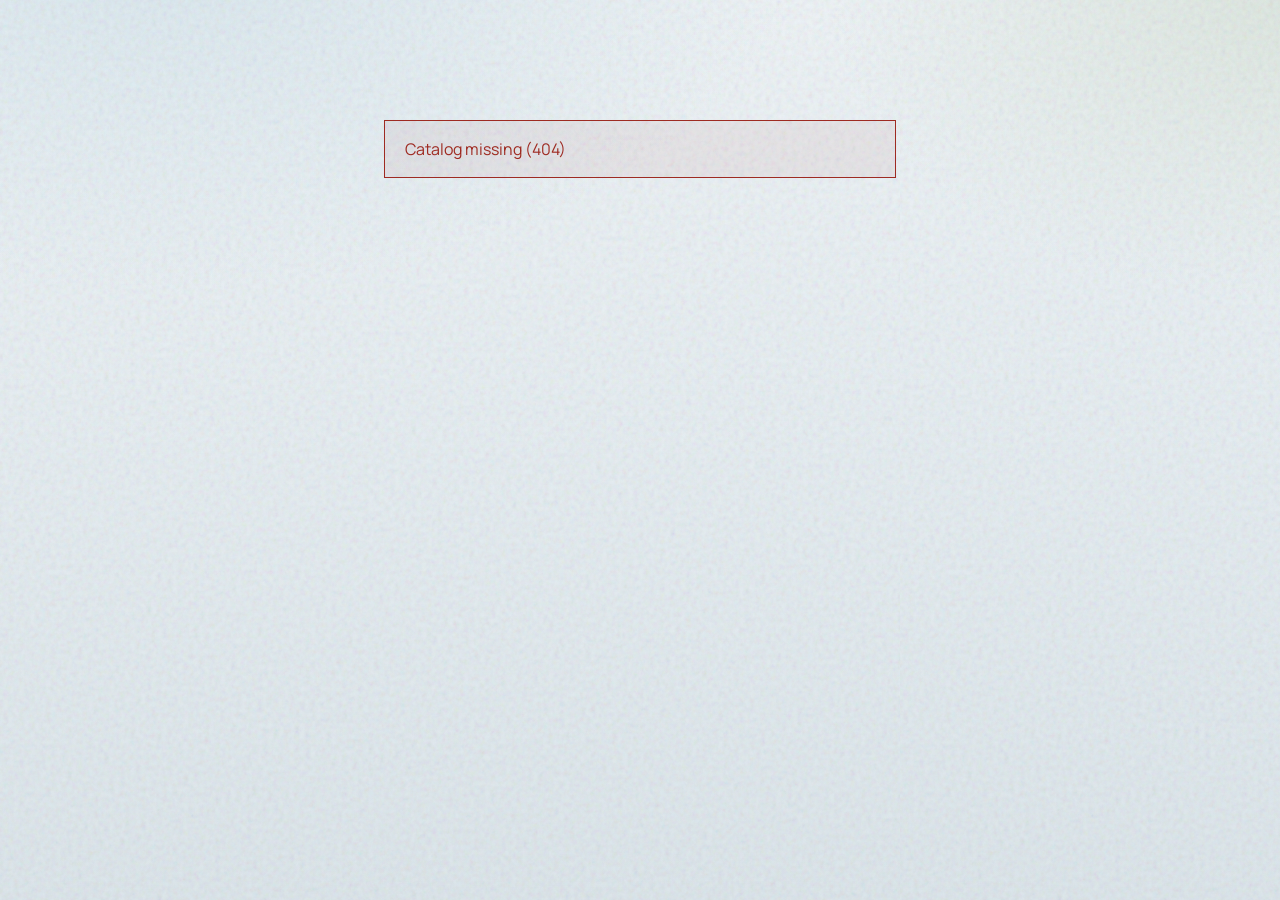
==== web/index.html @ 5b5eeecb "Ship static SPA with polished archive UI and Pages deploy. Hash-routed letter browser built for GitH" ====
<!DOCTYPE html>
<html lang="en">
<head>
  <meta charset="utf-8" />
  <meta name="viewport" content="width=device-width, initial-scale=1" />
  <meta name="robots" content="noindex, nofollow" />
  <title>WWI Letters</title>
  <link rel="preconnect" href="https://fonts.googleapis.com" />
  <link rel="preconnect" href="https://fonts.gstatic.com" crossorigin />
  <link href="https://fonts.googleapis.com/css2?family=Fraunces:opsz,wght@9..144,500;9..144,650&family=Manrope:wght@400;500;600&display=swap" rel="stylesheet" />
  <link rel="stylesheet" href="assets/styles.css" />
  <script>
    (function () {
      var parts = location.pathname.split("/").filter(Boolean);
      if (parts.length && parts[parts.length - 1].endsWith(".html")) parts.pop();
      window.__BASE__ = parts.length ? "/" + parts.join("/") + "/" : "/";
    })();
  </script>
</head>
<body>
  <div class="atmosphere" aria-hidden="true"></div>
  <div id="app"><p class="boot">Opening the archive…</p></div>
  <script src="assets/app.js"></script>
</body>
</html>
---- web/assets/styles.css ----
:root {
  --ink: #18233a;
  --ink-soft: #3d4a63;
  --paper: #e7eef2;
  --sheet: #f7fafb;
  --line: #c5d0da;
  --signal: #9e2b22;
  --sage: #5f7a6e;
  --shadow: rgba(24, 35, 58, 0.08);
  --ease: cubic-bezier(0.22, 1, 0.36, 1);
}

* { box-sizing: border-box; }

html, body {
  margin: 0;
  min-height: 100%;
}

body {
  font-family: "Manrope", sans-serif;
  color: var(--ink);
  background: var(--paper);
  line-height: 1.5;
}

.atmosphere {
  position: fixed;
  inset: 0;
  z-index: -1;
  pointer-events: none;
  background:
    radial-gradient(1200px 700px at 12% -10%, #d9e7ee 0%, transparent 55%),
    radial-gradient(900px 600px at 100% 0%, #dfe8e2 0%, transparent 50%),
    linear-gradient(180deg, #eef3f6 0%, var(--paper) 45%, #dde6eb 100%);
}

.atmosphere::after {
  content: "";
  position: absolute;
  inset: 0;
  opacity: 0.35;
  background-image: url("data:image/svg+xml,%3Csvg viewBox='0 0 200 200' xmlns='http://www.w3.org/2000/svg'%3E%3Cfilter id='n'%3E%3CfeTurbulence type='fractalNoise' baseFrequency='0.85' numOctaves='3' stitchTiles='stitch'/%3E%3C/filter%3E%3Crect width='100%25' height='100%25' filter='url(%23n)' opacity='0.45'/%3E%3C/svg%3E");
  mix-blend-mode: multiply;
}

a { color: var(--signal); text-decoration-thickness: 1px; text-underline-offset: 3px; }
a:hover { color: var(--ink); }

#app {
  min-height: 100vh;
  animation: rise 0.7s var(--ease) both;
}

@keyframes rise {
  from { opacity: 0; transform: translateY(10px); }
  to { opacity: 1; transform: translateY(0); }
}

@keyframes fade {
  from { opacity: 0; }
  to { opacity: 1; }
}

.boot {
  margin: 0;
  padding: 4rem 1.5rem;
  color: var(--ink-soft);
  text-align: center;
  font-size: 1rem;
}

/* —— Shell —— */
.shell-header {
  display: flex;
  align-items: baseline;
  justify-content: space-between;
  gap: 1rem;
  padding: 1.25rem clamp(1.25rem, 4vw, 2.5rem);
  border-bottom: 1px solid var(--line);
}

.mark {
  margin: 0;
  font-family: "Fraunces", serif;
  font-weight: 650;
  font-size: 1.35rem;
  letter-spacing: -0.02em;
}

.mark a {
  color: inherit;
  text-decoration: none;
}

.mark a:hover { color: var(--signal); }

.crumb {
  margin: 0;
  color: var(--ink-soft);
  font-size: 0.9rem;
  font-weight: 500;
}

/* —— Home —— */
.home {
  max-width: 760px;
  margin: 0 auto;
  padding: clamp(2.5rem, 8vh, 5rem) clamp(1.25rem, 4vw, 2rem) 4rem;
}

.home-brand {
  margin: 0 0 0.75rem;
  font-family: "Fraunces", serif;
  font-optical-sizing: auto;
  font-weight: 650;
  font-size: clamp(2.75rem, 8vw, 4.25rem);
  line-height: 1.05;
  letter-spacing: -0.03em;
}

.home-lead {
  margin: 0 0 2.75rem;
  max-width: 28rem;
  color: var(--ink-soft);
  font-size: 1.05rem;
  font-weight: 500;
}

.home-meta {
  display: flex;
  gap: 1.25rem;
  margin-bottom: 1.5rem;
  color: var(--sage);
  font-size: 0.8rem;
  font-weight: 600;
  letter-spacing: 0.08em;
  text-transform: uppercase;
}

.letter-rows {
  list-style: none;
  margin: 0;
  padding: 0;
  border-top: 1px solid var(--line);
}

.letter-rows li {
  border-bottom: 1px solid var(--line);
}

.letter-rows a {
  display: grid;
  grid-template-columns: 6.5rem 1fr auto;
  gap: 1rem;
  align-items: baseline;
  padding: 1.15rem 0.15rem;
  color: inherit;
  text-decoration: none;
  transition: background 0.25s var(--ease), padding-left 0.25s var(--ease);
}

.letter-rows a:hover {
  background: rgba(255, 255, 255, 0.45);
  padding-left: 0.5rem;
}

.letter-rows .when {
  font-variant-numeric: tabular-nums;
  font-weight: 600;
  font-size: 0.95rem;
  color: var(--ink-soft);
}

.letter-rows .title {
  font-family: "Fraunces", serif;
  font-weight: 500;
  font-size: 1.2rem;
  letter-spacing: -0.015em;
}

.letter-rows .status {
  font-size: 0.72rem;
  font-weight: 600;
  letter-spacing: 0.06em;
  text-transform: uppercase;
  color: var(--sage);
}

.letter-rows .status.is-raw { color: var(--signal); }

/* —— Letter —— */
.letter {
  display: grid;
  grid-template-columns: minmax(0, 1.25fr) minmax(18rem, 0.85fr);
  min-height: calc(100vh - 4.25rem);
  animation: fade 0.45s var(--ease) both;
}

.stage {
  margin: 0;
  padding: 1rem;
  background: #121820;
  display: flex;
  flex-direction: column;
  min-height: 70vh;
}

.stage-toolbar {
  display: flex;
  justify-content: space-between;
  align-items: center;
  gap: 0.75rem;
  margin-bottom: 0.75rem;
  color: #c9d3dc;
  font-size: 0.8rem;
  font-weight: 600;
  letter-spacing: 0.04em;
  text-transform: uppercase;
}

.pager {
  display: flex;
  gap: 0.4rem;
}

.pager a {
  color: #c9d3dc;
  text-decoration: none;
  border: 1px solid rgba(201, 211, 220, 0.35);
  padding: 0.35rem 0.65rem;
  font-size: 0.78rem;
  transition: background 0.2s var(--ease), color 0.2s var(--ease);
}

.pager a:hover,
.pager a.is-on {
  background: #f7fafb;
  color: var(--ink);
  border-color: #f7fafb;
}

.stage-frame {
  flex: 1;
  overflow: auto;
  display: flex;
  justify-content: center;
  align-items: flex-start;
  border-radius: 2px;
}

.stage-frame img {
  width: 100%;
  max-width: 920px;
  height: auto;
  display: block;
  box-shadow: 0 24px 60px rgba(0, 0, 0, 0.45);
  animation: rise 0.55s var(--ease) both;
}

.side {
  padding: clamp(1.25rem, 3vw, 2rem);
  background: var(--sheet);
  border-left: 1px solid var(--line);
  overflow: auto;
  max-height: calc(100vh - 4.25rem);
}

.side h1 {
  margin: 0 0 0.35rem;
  font-family: "Fraunces", serif;
  font-weight: 650;
  font-size: clamp(1.6rem, 3vw, 2rem);
  letter-spacing: -0.02em;
  line-height: 1.15;
}

.side .meta {
  margin: 0 0 1.5rem;
  color: var(--ink-soft);
  font-size: 0.95rem;
}

.side h2 {
  margin: 1.5rem 0 0.5rem;
  font-size: 0.72rem;
  font-weight: 600;
  letter-spacing: 0.1em;
  text-transform: uppercase;
  color: var(--sage);
}

.transcript {
  margin: 0;
  white-space: pre-wrap;
  font-family: "Fraunces", serif;
  font-weight: 500;
  font-size: 1.02rem;
  line-height: 1.55;
  color: var(--ink);
}

.transcript.reading {
  font-size: 0.98rem;
  color: var(--ink-soft);
}

.note {
  margin-top: 1.75rem;
  padding-top: 1.25rem;
  border-top: 1px solid var(--line);
  color: var(--ink-soft);
  font-size: 0.92rem;
}

.error {
  max-width: 32rem;
  margin: 3rem auto;
  padding: 1rem 1.25rem;
  border: 1px solid var(--signal);
  color: var(--signal);
  background: rgba(158, 43, 34, 0.06);
}

@media (max-width: 900px) {
  .letter {
    grid-template-columns: 1fr;
  }
  .side {
    max-height: none;
    border-left: none;
    border-top: 1px solid var(--line);
  }
  .letter-rows a {
    grid-template-columns: 1fr;
    gap: 0.25rem;
  }
  .home-brand { font-size: clamp(2.4rem, 12vw, 3.4rem); }
}
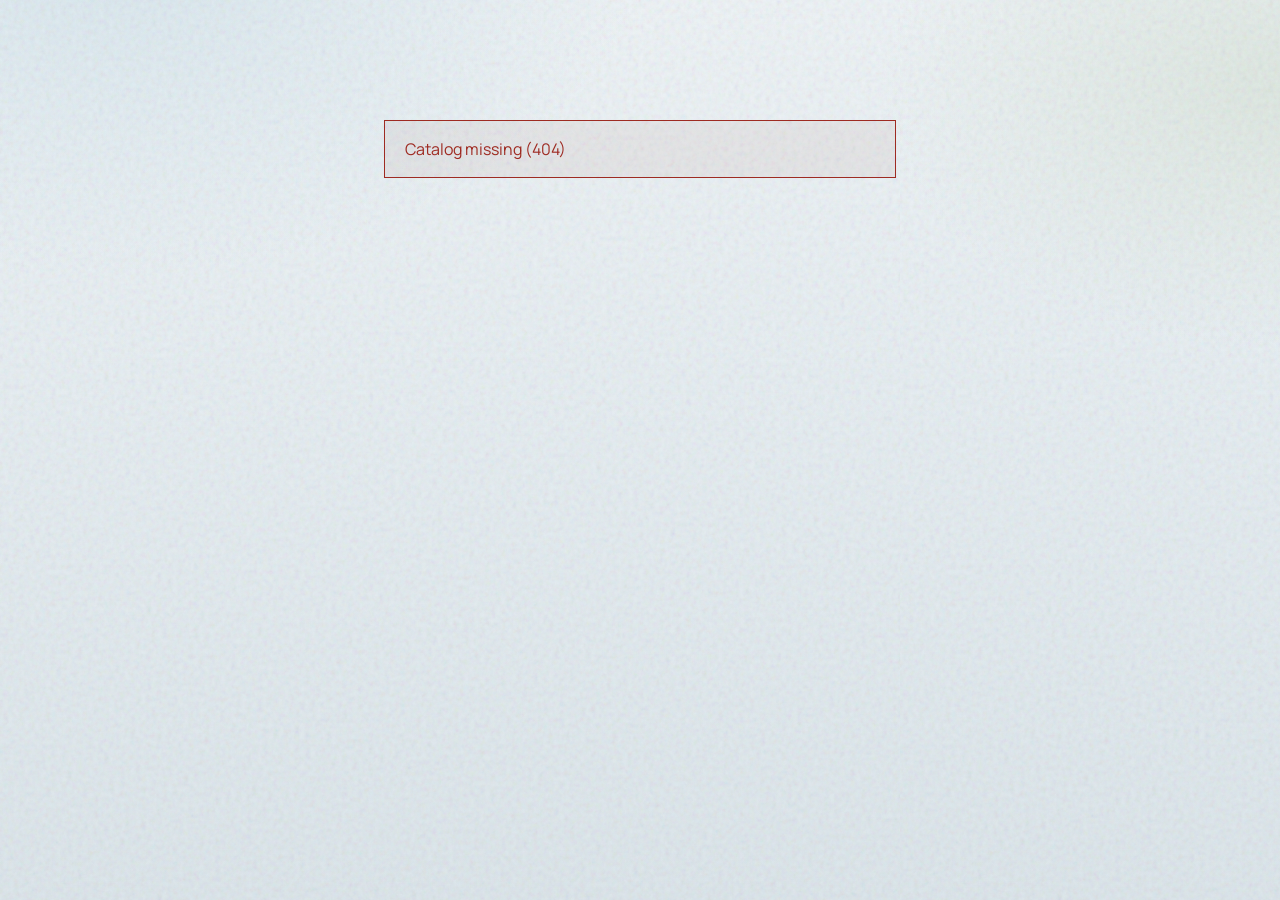
==== commit a21b8abb: "Improve archive reading layout with summary-then-transcript. Adds short summary/context per letter, " ====
--- a/web/index.html
+++ b/web/index.html
@@ -4,11 +4,12 @@
   <meta charset="utf-8" />
   <meta name="viewport" content="width=device-width, initial-scale=1" />
   <meta name="robots" content="noindex, nofollow" />
-  <title>WWI Letters</title>
+  <meta name="description" content="Family Archive — scanned letters and family papers." />
+  <title>Family Archive</title>
   <link rel="preconnect" href="https://fonts.googleapis.com" />
   <link rel="preconnect" href="https://fonts.gstatic.com" crossorigin />
   <link href="https://fonts.googleapis.com/css2?family=Fraunces:opsz,wght@9..144,500;9..144,650&family=Manrope:wght@400;500;600&display=swap" rel="stylesheet" />
-  <link rel="stylesheet" href="assets/styles.css" />
+  <link rel="stylesheet" href="assets/styles.css?v=20260718d" />
   <script>
     (function () {
       var parts = location.pathname.split("/").filter(Boolean);
@@ -19,7 +20,13 @@
 </head>
 <body>
   <div class="atmosphere" aria-hidden="true"></div>
-  <div id="app"><p class="boot">Opening the archive…</p></div>
-  <script src="assets/app.js"></script>
+  <div id="app">
+    <main class="home">
+      <p class="home-meta"><span>Private collection</span></p>
+      <h1 class="home-brand">Family Archive</h1>
+      <p class="home-lead">Loading letters…</p>
+    </main>
+  </div>
+  <script src="assets/app.js?v=20260718d"></script>
 </body>
 </html>
--- a/web/assets/styles.css
+++ b/web/assets/styles.css
@@ -5,8 +5,8 @@
   --sheet: #f7fafb;
   --line: #c5d0da;
   --signal: #9e2b22;
-  --sage: #5f7a6e;
-  --shadow: rgba(24, 35, 58, 0.08);
+  --moss: #5f7a6e;
+  --stage: #121820;
   --ease: cubic-bezier(0.22, 1, 0.36, 1);
 }
 
@@ -30,16 +30,16 @@
   z-index: -1;
   pointer-events: none;
   background:
-    radial-gradient(1200px 700px at 12% -10%, #d9e7ee 0%, transparent 55%),
-    radial-gradient(900px 600px at 100% 0%, #dfe8e2 0%, transparent 50%),
-    linear-gradient(180deg, #eef3f6 0%, var(--paper) 45%, #dde6eb 100%);
+    radial-gradient(1000px 640px at 8% -8%, #d9e7ee 0%, transparent 55%),
+    radial-gradient(800px 520px at 100% 10%, #dfe8e2 0%, transparent 50%),
+    linear-gradient(180deg, #eef3f6 0%, var(--paper) 42%, #dde6eb 100%);
 }
 
 .atmosphere::after {
   content: "";
   position: absolute;
   inset: 0;
-  opacity: 0.35;
+  opacity: 0.32;
   background-image: url("data:image/svg+xml,%3Csvg viewBox='0 0 200 200' xmlns='http://www.w3.org/2000/svg'%3E%3Cfilter id='n'%3E%3CfeTurbulence type='fractalNoise' baseFrequency='0.85' numOctaves='3' stitchTiles='stitch'/%3E%3C/filter%3E%3Crect width='100%25' height='100%25' filter='url(%23n)' opacity='0.45'/%3E%3C/svg%3E");
   mix-blend-mode: multiply;
 }
@@ -49,11 +49,11 @@
 
 #app {
   min-height: 100vh;
-  animation: rise 0.7s var(--ease) both;
+  animation: rise 0.65s var(--ease) both;
 }
 
 @keyframes rise {
-  from { opacity: 0; transform: translateY(10px); }
+  from { opacity: 0; transform: translateY(8px); }
   to { opacity: 1; transform: translateY(0); }
 }
 
@@ -62,82 +62,70 @@
   to { opacity: 1; }
 }
 
-.boot {
-  margin: 0;
-  padding: 4rem 1.5rem;
-  color: var(--ink-soft);
-  text-align: center;
-  font-size: 1rem;
-}
-
-/* —— Shell —— */
 .shell-header {
   display: flex;
   align-items: baseline;
   justify-content: space-between;
   gap: 1rem;
-  padding: 1.25rem clamp(1.25rem, 4vw, 2.5rem);
+  padding: 1.1rem clamp(1.25rem, 4vw, 2.25rem);
   border-bottom: 1px solid var(--line);
+  background: rgba(247, 250, 251, 0.78);
+  backdrop-filter: blur(8px);
 }
 
 .mark {
   margin: 0;
   font-family: "Fraunces", serif;
   font-weight: 650;
-  font-size: 1.35rem;
+  font-size: 1.3rem;
   letter-spacing: -0.02em;
 }
 
-.mark a {
-  color: inherit;
-  text-decoration: none;
-}
-
+.mark a { color: inherit; text-decoration: none; }
 .mark a:hover { color: var(--signal); }
 
 .crumb {
   margin: 0;
   color: var(--ink-soft);
-  font-size: 0.9rem;
+  font-size: 0.88rem;
   font-weight: 500;
 }
 
-/* —— Home —— */
+/* Home */
 .home {
-  max-width: 760px;
+  max-width: 720px;
   margin: 0 auto;
-  padding: clamp(2.5rem, 8vh, 5rem) clamp(1.25rem, 4vw, 2rem) 4rem;
+  padding: clamp(2.5rem, 8vh, 4.75rem) clamp(1.25rem, 4vw, 2rem) 4rem;
+}
+
+.home-meta {
+  display: flex;
+  gap: 1.25rem;
+  margin: 0 0 1.35rem;
+  color: var(--moss);
+  font-size: 0.78rem;
+  font-weight: 650;
+  letter-spacing: 0.09em;
+  text-transform: uppercase;
 }
 
 .home-brand {
-  margin: 0 0 0.75rem;
-  font-family: "Fraunces", serif;
-  font-optical-sizing: auto;
-  font-weight: 650;
-  font-size: clamp(2.75rem, 8vw, 4.25rem);
-  line-height: 1.05;
+  margin: 0 0 0.7rem;
+  font-family: "Fraunces", serif;
+  font-weight: 650;
+  font-size: clamp(2.7rem, 8vw, 4.1rem);
+  line-height: 1.04;
   letter-spacing: -0.03em;
 }
 
 .home-lead {
-  margin: 0 0 2.75rem;
+  margin: 0 0 2.5rem;
   max-width: 28rem;
   color: var(--ink-soft);
   font-size: 1.05rem;
   font-weight: 500;
 }
 
-.home-meta {
-  display: flex;
-  gap: 1.25rem;
-  margin-bottom: 1.5rem;
-  color: var(--sage);
-  font-size: 0.8rem;
-  font-weight: 600;
-  letter-spacing: 0.08em;
-  text-transform: uppercase;
-}
-
 .letter-rows {
   list-style: none;
   margin: 0;
@@ -145,65 +133,66 @@
   border-top: 1px solid var(--line);
 }
 
-.letter-rows li {
-  border-bottom: 1px solid var(--line);
-}
+.letter-rows li { border-bottom: 1px solid var(--line); }
 
 .letter-rows a {
   display: grid;
-  grid-template-columns: 6.5rem 1fr auto;
+  grid-template-columns: 6.25rem 1fr;
   gap: 1rem;
-  align-items: baseline;
-  padding: 1.15rem 0.15rem;
+  align-items: start;
+  padding: 1.2rem 0.1rem 1.25rem;
   color: inherit;
   text-decoration: none;
   transition: background 0.25s var(--ease), padding-left 0.25s var(--ease);
 }
 
 .letter-rows a:hover {
-  background: rgba(255, 255, 255, 0.45);
-  padding-left: 0.5rem;
+  background: rgba(255, 255, 255, 0.5);
+  padding-left: 0.45rem;
 }
 
 .letter-rows .when {
   font-variant-numeric: tabular-nums;
-  font-weight: 600;
-  font-size: 0.95rem;
-  color: var(--ink-soft);
-}
+  font-weight: 650;
+  font-size: 0.92rem;
+  color: var(--ink-soft);
+  padding-top: 0.2rem;
+}
+
+.letter-rows .row-main { display: grid; gap: 0.35rem; }
 
 .letter-rows .title {
   font-family: "Fraunces", serif;
-  font-weight: 500;
-  font-size: 1.2rem;
+  font-weight: 550;
+  font-size: 1.22rem;
   letter-spacing: -0.015em;
 }
 
-.letter-rows .status {
-  font-size: 0.72rem;
-  font-weight: 600;
-  letter-spacing: 0.06em;
-  text-transform: uppercase;
-  color: var(--sage);
-}
-
-.letter-rows .status.is-raw { color: var(--signal); }
-
-/* —— Letter —— */
+.letter-rows .blurb {
+  color: var(--ink-soft);
+  font-size: 0.92rem;
+  line-height: 1.45;
+  display: -webkit-box;
+  -webkit-line-clamp: 2;
+  -webkit-box-orient: vertical;
+  overflow: hidden;
+}
+
+/* Letter */
 .letter {
   display: grid;
-  grid-template-columns: minmax(0, 1.25fr) minmax(18rem, 0.85fr);
-  min-height: calc(100vh - 4.25rem);
-  animation: fade 0.45s var(--ease) both;
+  grid-template-columns: minmax(0, 1.2fr) minmax(19rem, 0.9fr);
+  min-height: calc(100vh - 4rem);
+  animation: fade 0.4s var(--ease) both;
 }
 
 .stage {
   margin: 0;
-  padding: 1rem;
-  background: #121820;
+  padding: 0.85rem 0.85rem 1rem;
+  background: var(--stage);
   display: flex;
   flex-direction: column;
-  min-height: 70vh;
+  min-height: 68vh;
 }
 
 .stage-toolbar {
@@ -211,33 +200,32 @@
   justify-content: space-between;
   align-items: center;
   gap: 0.75rem;
-  margin-bottom: 0.75rem;
-  color: #c9d3dc;
-  font-size: 0.8rem;
-  font-weight: 600;
-  letter-spacing: 0.04em;
+  margin-bottom: 0.7rem;
+  color: #c5ced6;
+  font-size: 0.75rem;
+  font-weight: 650;
+  letter-spacing: 0.05em;
   text-transform: uppercase;
 }
 
-.pager {
-  display: flex;
-  gap: 0.4rem;
-}
+.pager { display: flex; gap: 0.35rem; }
 
 .pager a {
-  color: #c9d3dc;
+  color: #c5ced6;
   text-decoration: none;
-  border: 1px solid rgba(201, 211, 220, 0.35);
-  padding: 0.35rem 0.65rem;
+  min-width: 1.85rem;
+  text-align: center;
+  border: 1px solid rgba(197, 206, 214, 0.35);
+  padding: 0.3rem 0.45rem;
   font-size: 0.78rem;
   transition: background 0.2s var(--ease), color 0.2s var(--ease);
 }
 
 .pager a:hover,
 .pager a.is-on {
-  background: #f7fafb;
+  background: var(--sheet);
   color: var(--ink);
-  border-color: #f7fafb;
+  border-color: var(--sheet);
 }
 
 .stage-frame {
@@ -246,71 +234,101 @@
   display: flex;
   justify-content: center;
   align-items: flex-start;
-  border-radius: 2px;
 }
 
 .stage-frame img {
   width: 100%;
-  max-width: 920px;
+  max-width: 880px;
   height: auto;
   display: block;
-  box-shadow: 0 24px 60px rgba(0, 0, 0, 0.45);
-  animation: rise 0.55s var(--ease) both;
+  image-orientation: none;
+  box-shadow: 0 18px 48px rgba(0, 0, 0, 0.4);
+  animation: rise 0.5s var(--ease) both;
 }
 
 .side {
-  padding: clamp(1.25rem, 3vw, 2rem);
+  padding: clamp(1.35rem, 3vw, 2rem);
   background: var(--sheet);
   border-left: 1px solid var(--line);
   overflow: auto;
-  max-height: calc(100vh - 4.25rem);
+  max-height: calc(100vh - 4rem);
 }
 
 .side h1 {
-  margin: 0 0 0.35rem;
-  font-family: "Fraunces", serif;
-  font-weight: 650;
-  font-size: clamp(1.6rem, 3vw, 2rem);
+  margin: 0 0 0.4rem;
+  font-family: "Fraunces", serif;
+  font-weight: 650;
+  font-size: clamp(1.55rem, 2.8vw, 1.95rem);
   letter-spacing: -0.02em;
   line-height: 1.15;
 }
 
 .side .meta {
+  margin: 0 0 1.35rem;
+  color: var(--ink-soft);
+  font-size: 0.92rem;
+  line-height: 1.45;
+}
+
+.side h2 {
+  margin: 0 0 0.55rem;
+  font-size: 0.7rem;
+  font-weight: 650;
+  letter-spacing: 0.11em;
+  text-transform: uppercase;
+  color: var(--moss);
+}
+
+.summary {
   margin: 0 0 1.5rem;
-  color: var(--ink-soft);
+  padding: 0.95rem 1rem;
+  background: rgba(77, 107, 92, 0.07);
+  border-left: 3px solid var(--moss);
+}
+
+.summary p {
+  margin: 0;
+  font-size: 0.98rem;
+  line-height: 1.5;
+  color: var(--ink);
+}
+
+.summary .context {
+  margin-top: 0.55rem;
+  color: var(--ink-soft);
+  font-size: 0.92rem;
+}
+
+.copy-block { margin-top: 0.25rem; }
+
+.prose p {
+  margin: 0 0 0.9rem;
+  font-family: "Fraunces", serif;
+  font-weight: 500;
+  font-size: 1.06rem;
+  line-height: 1.58;
+  color: var(--ink);
+}
+
+.prose p:last-child { margin-bottom: 0; }
+
+.prose h3 {
+  margin: 1.25rem 0 0.4rem;
+  font-family: "Manrope", sans-serif;
+  font-size: 0.74rem;
+  font-weight: 650;
+  letter-spacing: 0.08em;
+  text-transform: uppercase;
+  color: var(--signal);
+}
+
+.prose h3:first-child { margin-top: 0; }
+
+.prose .empty-copy {
+  color: var(--ink-soft);
+  font-style: italic;
+  font-family: "Manrope", sans-serif;
   font-size: 0.95rem;
-}
-
-.side h2 {
-  margin: 1.5rem 0 0.5rem;
-  font-size: 0.72rem;
-  font-weight: 600;
-  letter-spacing: 0.1em;
-  text-transform: uppercase;
-  color: var(--sage);
-}
-
-.transcript {
-  margin: 0;
-  white-space: pre-wrap;
-  font-family: "Fraunces", serif;
-  font-weight: 500;
-  font-size: 1.02rem;
-  line-height: 1.55;
-  color: var(--ink);
-}
-
-.transcript.reading {
-  font-size: 0.98rem;
-  color: var(--ink-soft);
-}
-
-.note {
-  margin-top: 1.75rem;
-  padding-top: 1.25rem;
-  border-top: 1px solid var(--line);
-  color: var(--ink-soft);
-  font-size: 0.92rem;
 }
 
 .error {
@@ -319,21 +337,16 @@
   padding: 1rem 1.25rem;
   border: 1px solid var(--signal);
   color: var(--signal);
-  background: rgba(158, 43, 34, 0.06);
+  background: rgba(139, 58, 42, 0.06);
 }
 
 @media (max-width: 900px) {
-  .letter {
-    grid-template-columns: 1fr;
-  }
+  .letter { grid-template-columns: 1fr; }
   .side {
     max-height: none;
     border-left: none;
     border-top: 1px solid var(--line);
   }
-  .letter-rows a {
-    grid-template-columns: 1fr;
-    gap: 0.25rem;
-  }
-  .home-brand { font-size: clamp(2.4rem, 12vw, 3.4rem); }
-}
+  .letter-rows a { grid-template-columns: 1fr; gap: 0.2rem; }
+  .home-brand { font-size: clamp(2.35rem, 12vw, 3.3rem); }
+}
